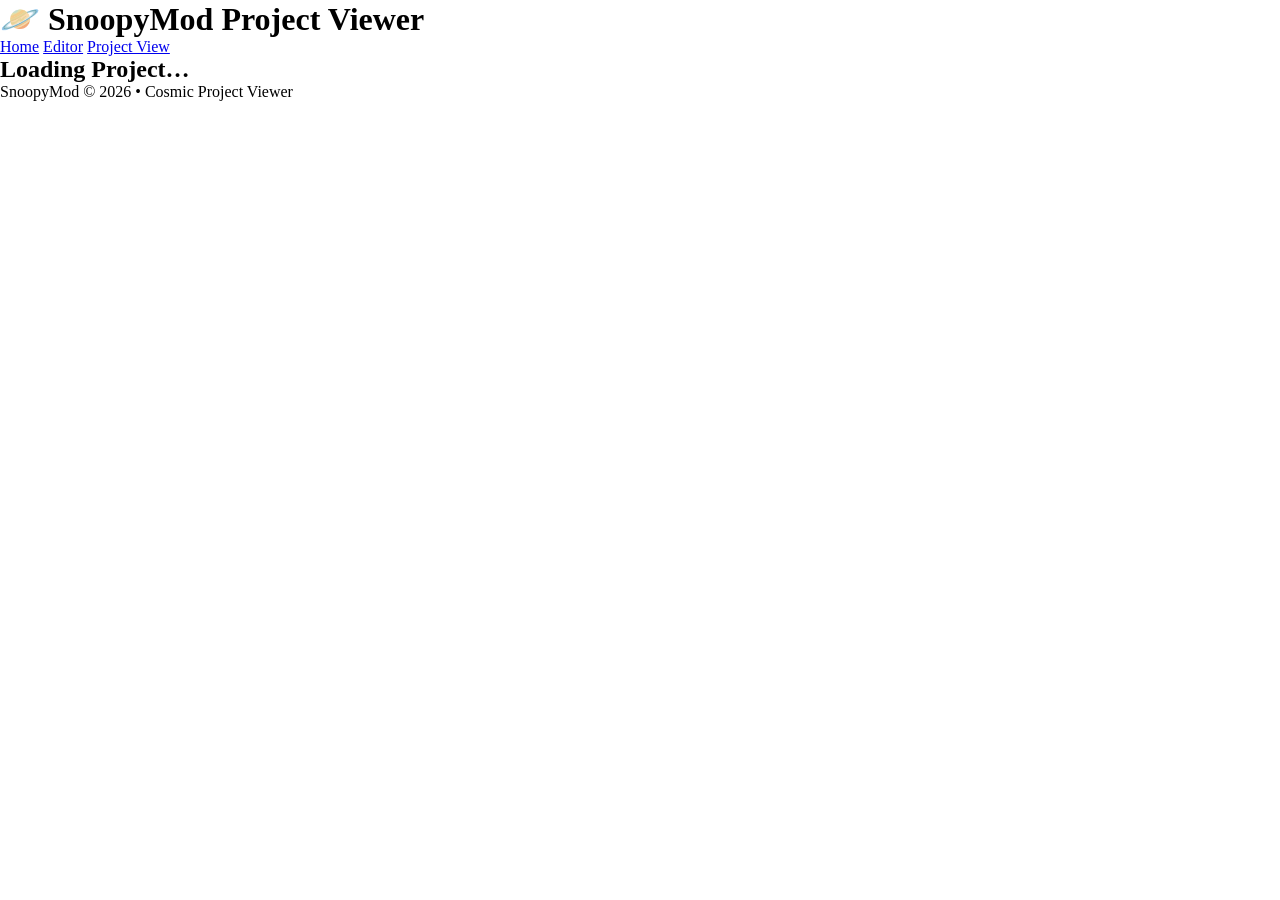
==== projectpage.html @ dcab5fee "Add projectpage.html for project viewer interface" ====
<!DOCTYPE html>
<html lang="en">
<head>
  <meta charset="UTF-8">
  <title>SnoopyMod • Project View</title>
  <link rel="stylesheet" href="ui.css">
  <script src="projectView.js"></script>
</head>

<body>

  <header class="topbar">
    <h1>🪐 SnoopyMod Project Viewer</h1>
    <nav>
      <a href="index.html">Home</a>
      <a href="editor.html">Editor</a>
      <a href="project-view.html">Project View</a>
    </nav>
  </header>

  <main class="project-view-container">

    <section class="loading-screen" id="loadingScreen">
      <h2>Loading Project…</h2>
      <div class="loader"></div>
    </section>

    <section class="project-stage" id="projectStage" style="display:none;">
      <canvas id="stageCanvas" width="480" height="360"></canvas>

      <div class="controls">
        <button id="runBtn" class="run-btn">▶️</button>
        <button id="stopBtn" class="stop-btn">⏸️</button>
      </div>
    </section>

  </main>

  <footer>
    <p>SnoopyMod © 2026 • Cosmic Project Viewer</p>
  </footer>

</body>
</html>
---- ui.css ----
/* ================================
   SnoopyMod UI.css
   Full rewrite with purple bar theme
   ================================ */

/* ---------- Global Reset ---------- */
* {
  margin: 0;
  padding: 0;
  box-sizing: border-box;
}

/* ---------- Root Theme ---------- */
:root {
  --bg-main: #0b0b12;
  --bg-panel: #141424;
  --bg-panel-alt: #1b1b30;
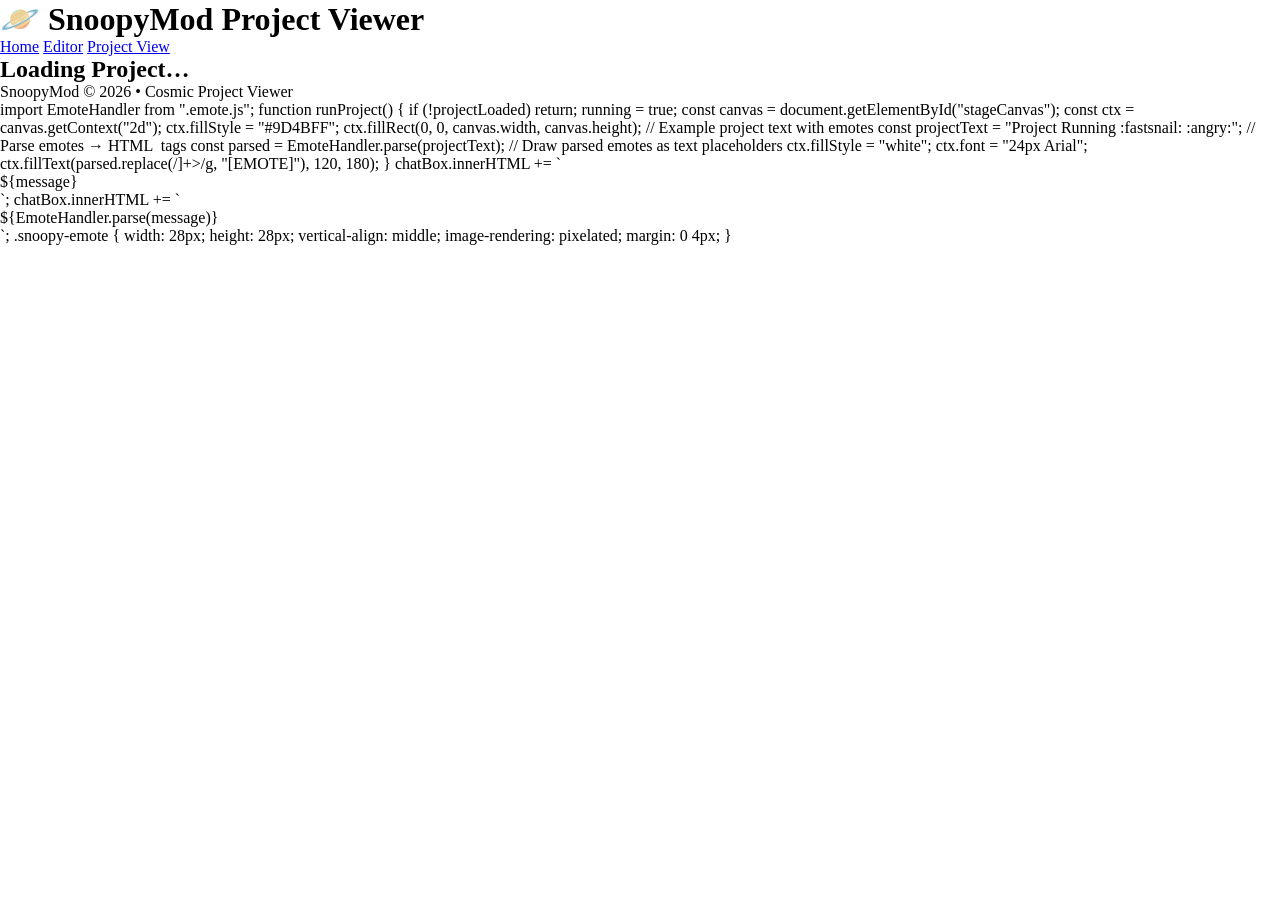
==== commit c824b7ea: "Implement project running with emote handling Added functionality to run a project with emote parsin" ====
--- a/projectpage.html
+++ b/projectpage.html
@@ -42,3 +42,35 @@
 
 </body>
 </html>
+import EmoteHandler from ".emote.js";
+function runProject() {
+  if (!projectLoaded) return;
+
+  running = true;
+
+  const canvas = document.getElementById("stageCanvas");
+  const ctx = canvas.getContext("2d");
+
+  ctx.fillStyle = "#9D4BFF";
+  ctx.fillRect(0, 0, canvas.width, canvas.height);
+
+  // Example project text with emotes
+  const projectText = "Project Running :fastsnail: :angry:";
+
+  // Parse emotes → HTML <img> tags
+  const parsed = EmoteHandler.parse(projectText);
+
+  // Draw parsed emotes as text placeholders
+  ctx.fillStyle = "white";
+  ctx.font = "24px Arial";
+  ctx.fillText(parsed.replace(/<img[^>]+>/g, "[EMOTE]"), 120, 180);
+}
+chatBox.innerHTML += `<div>${message}</div>`;
+chatBox.innerHTML += `<div>${EmoteHandler.parse(message)}</div>`;
+.snoopy-emote {
+  width: 28px;
+  height: 28px;
+  vertical-align: middle;
+  image-rendering: pixelated;
+  margin: 0 4px;
+}
